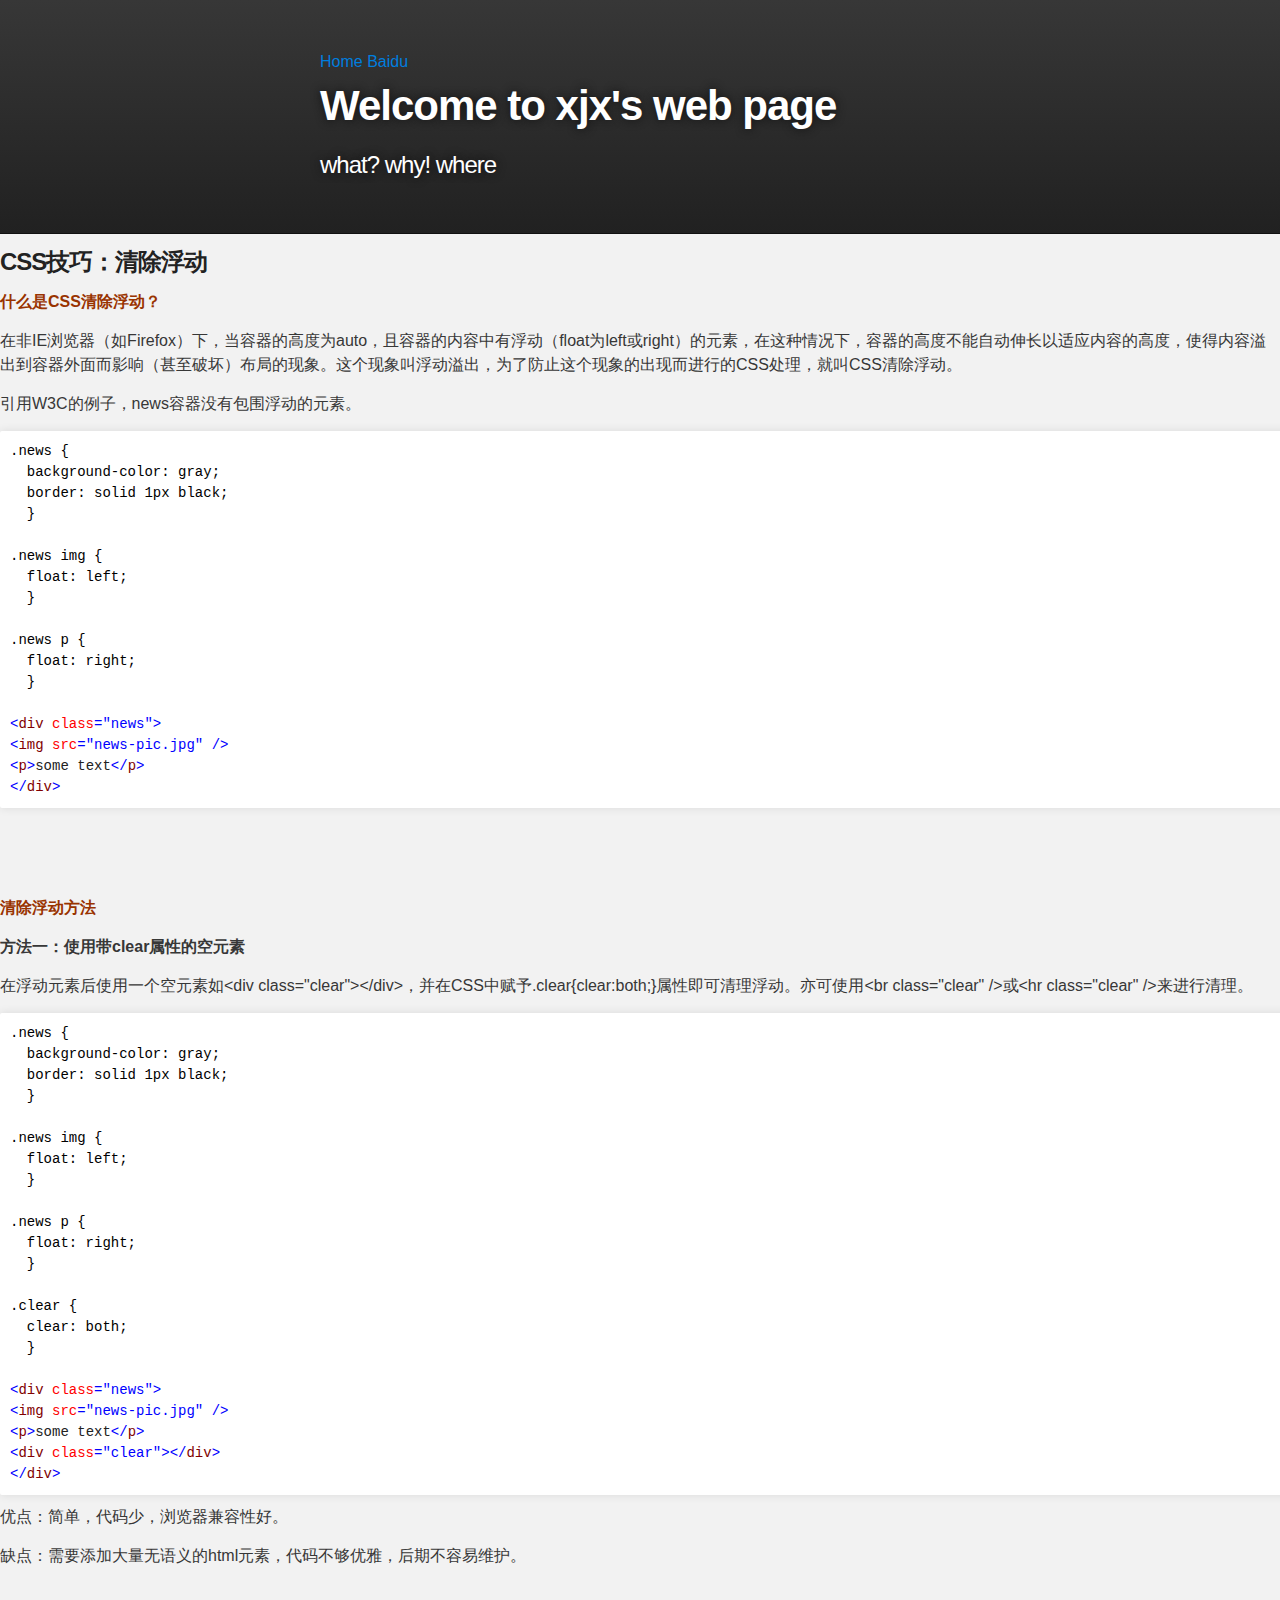
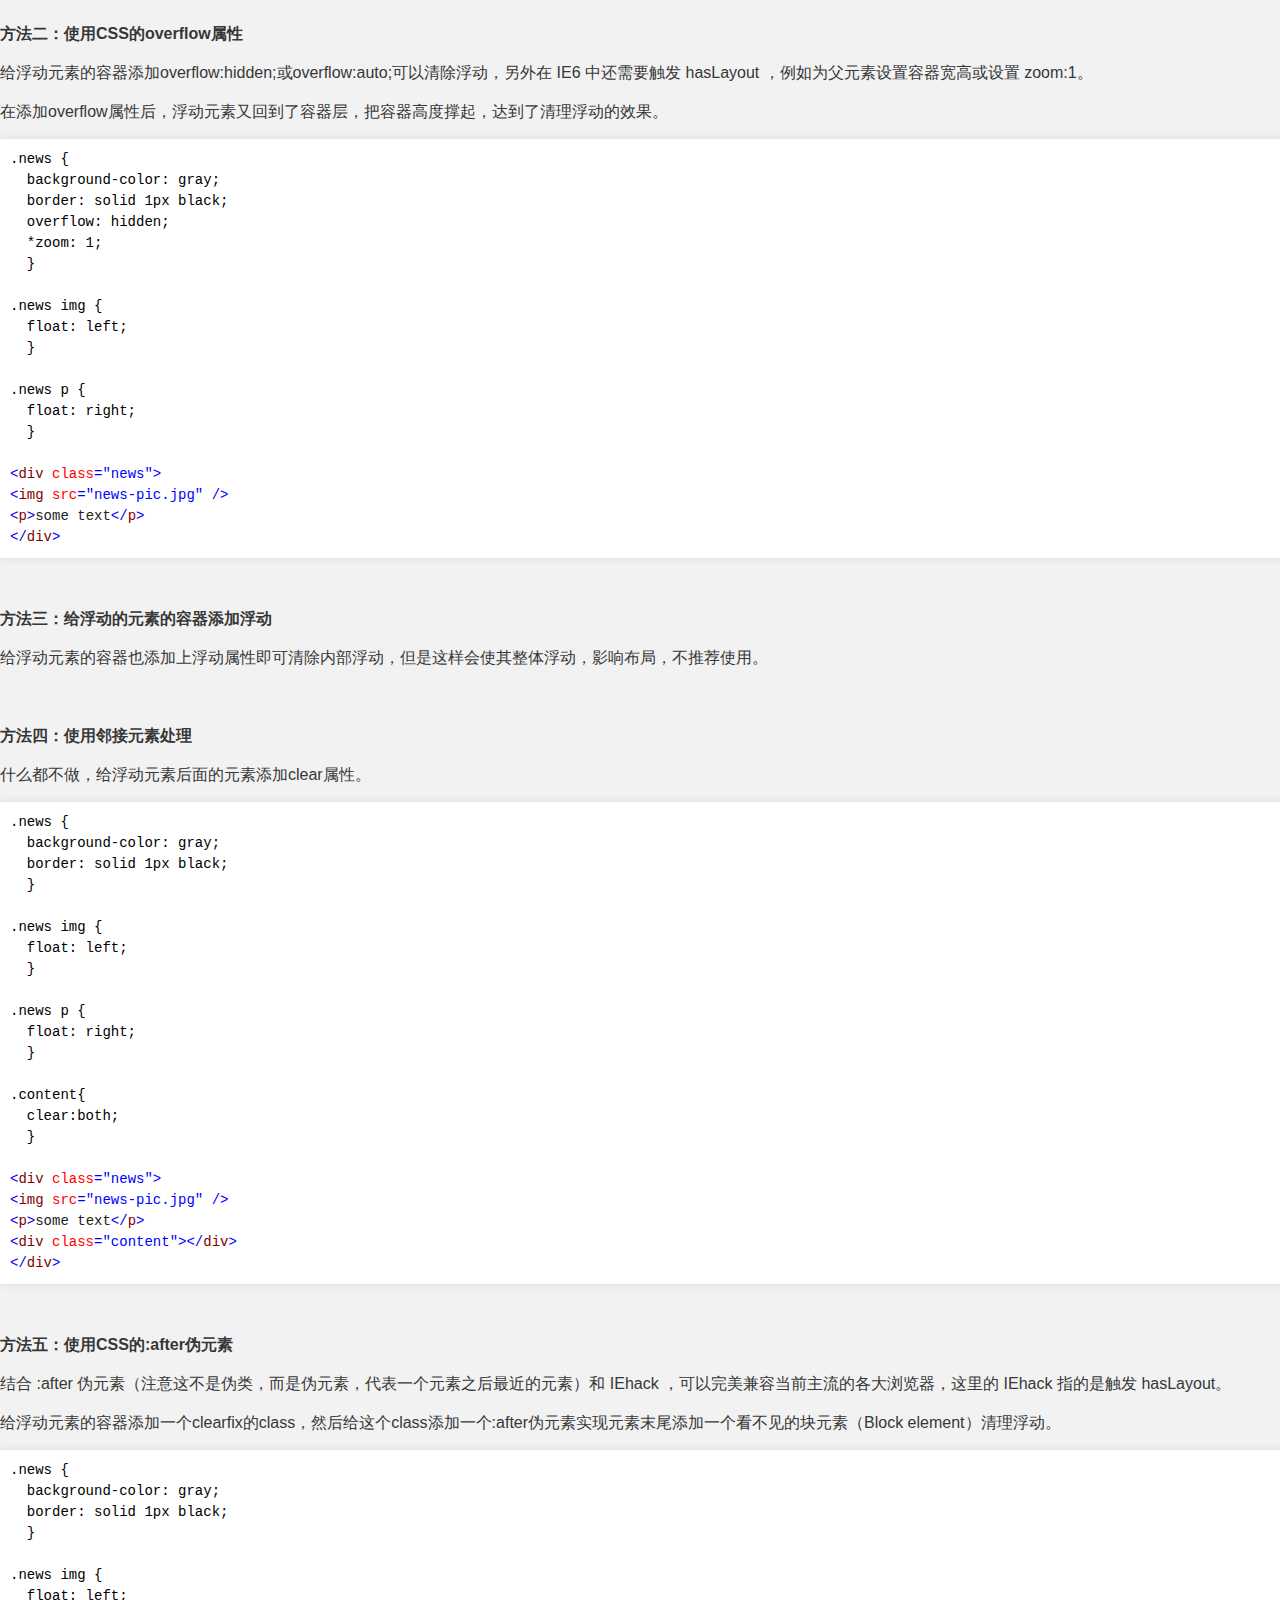
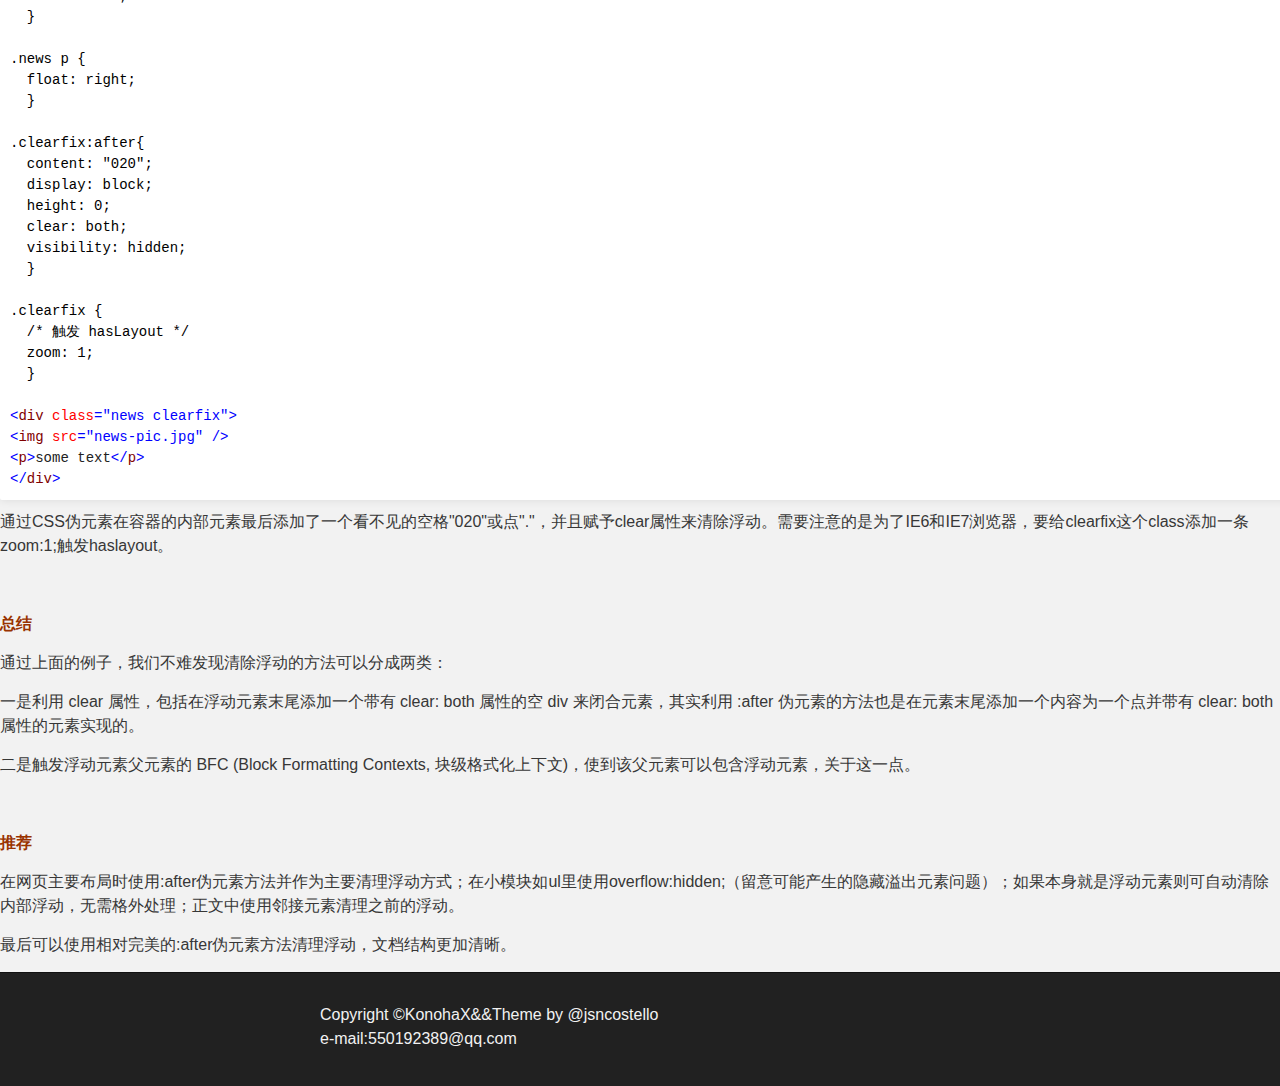
==== first-blog.html @ 6d2e7aee "Add files via upload" ====
<!DOCTYPE html>
<html>

<head>
    <meta charset='utf-8'>
    <meta http-equiv="X-UA-Compatible" content="chrome=1">
    <meta name="description" content="konohax.GitHub.com : what why where">

    <link rel="stylesheet" type="text/css" media="screen" href="stylesheets/stylesheet.css">

    <title>konohax.GitHub.com</title>
</head>

<body>

<!-- HEADER -->
<div id="header_wrap" class="outer">
    <header class="inner">
        <a id="home" href="https://github.com/Konohaxjx/1">Home</a>
        <a id="baidu" href="http://www.baidu.com">Baidu</a>

        <h1 id="project_title">Welcome to xjx's web page</h1>
        <h2 id="project_tagline">what? why! where</h2>

    </header>
</div>

<!-- MAIN CONTENT -->
<div id="main_content_wrap" class="outer">
    <div id="center-content" class="con">
        <div id="inner">
            <h3>CSS技巧：清除浮动</h3>
            <p>
                <span style="color: #993300;"><strong>什么是CSS清除浮动？</strong></span></p>
                <p><span>在非IE浏览器（如Firefox）下，当容器的高度为auto，且容器的内容中有浮动（float为left或right）的元素，在这种情况下，容器的高度不能自动伸长以适应内容的高度，使得内容溢出到容器外面而影响（甚至破坏）布局的现象。这个现象叫浮动溢出，为了防止这个现象的出现而进行的CSS处理，就叫CSS清除浮动。</span></p>
                <p><span>引用W3C的例子，news容器没有包围浮动的元素。</span></p>
<pre><span style="color: #000000;">.news {
  background-color: gray;
  border: solid 1px black;
  }

.news img {
  float: left;
  }

.news p {
  float: right;
  }

</span><span style="color: #0000ff;">&lt;</span><span style="color: #800000;">div </span><span style="color: #ff0000;">class</span><span style="color: #0000ff;">="news"</span><span style="color: #0000ff;">&gt;</span>
<span style="color: #0000ff;">&lt;</span><span style="color: #800000;">img </span><span style="color: #ff0000;">src</span><span style="color: #0000ff;">="news-pic.jpg"</span> <span style="color: #0000ff;">/&gt;</span>
<span style="color: #0000ff;">&lt;</span><span style="color: #800000;">p</span><span style="color: #0000ff;">&gt;</span>some text<span style="color: #0000ff;">&lt;/</span><span style="color: #800000;">p</span><span style="color: #0000ff;">&gt;</span>
<span style="color: #0000ff;">&lt;/</span><span style="color: #800000;">div</span><span style="color: #0000ff;">&gt;</span></pre>
                <p><img src="http://images.cnitblog.com/blog/349636/201310/23224343-9668661a8f63445699e0a8c24a64662b.jpg" alt=""></p>
                <p>&nbsp;</p>
                <p><span style="color: #993300;"><strong>清除浮动方法</strong></span></p>
                <p><strong>方法一：使用带clear属性的空元素</strong></p>
                <p>在浮动元素后使用一个空元素如&lt;div class="clear"&gt;&lt;/div&gt;，并在CSS中赋予.clear{clear:both;}属性即可清理浮动。亦可使用&lt;br class="clear" /&gt;或&lt;hr class="clear" /&gt;来进行清理。</p>
<pre><span style="color: #000000;">.news {
  background-color: gray;
  border: solid 1px black;
  }

.news img {
  float: left;
  }

.news p {
  float: right;
  }

.clear {
  clear: both;
  }

</span><span style="color: #0000ff;">&lt;</span><span style="color: #800000;">div </span><span style="color: #ff0000;">class</span><span style="color: #0000ff;">="news"</span><span style="color: #0000ff;">&gt;</span>
<span style="color: #0000ff;">&lt;</span><span style="color: #800000;">img </span><span style="color: #ff0000;">src</span><span style="color: #0000ff;">="news-pic.jpg"</span> <span style="color: #0000ff;">/&gt;</span>
<span style="color: #0000ff;">&lt;</span><span style="color: #800000;">p</span><span style="color: #0000ff;">&gt;</span>some text<span style="color: #0000ff;">&lt;/</span><span style="color: #800000;">p</span><span style="color: #0000ff;">&gt;</span>
<span style="color: #0000ff;">&lt;</span><span style="color: #800000;">div </span><span style="color: #ff0000;">class</span><span style="color: #0000ff;">="clear"</span><span style="color: #0000ff;">&gt;&lt;/</span><span style="color: #800000;">div</span><span style="color: #0000ff;">&gt;</span>
<span style="color: #0000ff;">&lt;/</span><span style="color: #800000;">div</span><span style="color: #0000ff;">&gt;</span></pre>
                <p>优点：简单，代码少，浏览器兼容性好。</p>
                <p>缺点：<span>需要添加大量无语义的html元素，代码不够优雅，后期不容易维护。</span></p>
                <p>&nbsp;</p>
                <p><strong>方法二：使用CSS的overflow属性</strong></p>
                <p><span>给浮动元素的容器添加overflow:hidden;或overflow:auto;可以清除浮动，<span>另外在 IE6 中还需要触发 hasLayout ，例如为父元素设置容器宽高或设置 zoom:1。</span></span></p>
                <p>在添加overflow属性后，浮动元素又回到了容器层，把容器高度撑起，达到了清理浮动的效果。</p>
<pre><span style="color: #000000;">.news {
  background-color: gray;
  border: solid 1px black;
  overflow: hidden;<br><span>  *zoom: 1;</span>
  }

.news img {
  float: left;
  }

.news p {
  float: right;
  }

</span><span style="color: #0000ff;">&lt;</span><span style="color: #800000;">div </span><span style="color: #ff0000;">class</span><span style="color: #0000ff;">="news"</span><span style="color: #0000ff;">&gt;</span>
<span style="color: #0000ff;">&lt;</span><span style="color: #800000;">img </span><span style="color: #ff0000;">src</span><span style="color: #0000ff;">="news-pic.jpg"</span> <span style="color: #0000ff;">/&gt;</span>
<span style="color: #0000ff;">&lt;</span><span style="color: #800000;">p</span><span style="color: #0000ff;">&gt;</span>some text<span style="color: #0000ff;">&lt;/</span><span style="color: #800000;">p</span><span style="color: #0000ff;">&gt;</span>
<span style="color: #0000ff;">&lt;/</span><span style="color: #800000;">div</span><span style="color: #0000ff;">&gt;</span></pre>
                <p>&nbsp;</p>
                <p><strong>方法三：给浮动的元素的容器添加浮动</strong></p>
                <p><span>给浮动元素的容器也添加上浮动属性即可清除内部浮动，但是这样会使其整体浮动，影响布局，不推荐使用。</span></p>
                <p>&nbsp;</p>
                <p><strong>方法四：使用邻接元素处理</strong></p>
                <p><span><span>什么都不做，给浮动元素后面的元素添加clear属性。</span></span></p>
<pre><span style="color: #000000;">.news {
  background-color: gray;
  border: solid 1px black;
  }

.news img {
  float: left;
  }

.news p {
  float: right;
  }

.content{
  clear:both;
  }

</span><span style="color: #0000ff;">&lt;</span><span style="color: #800000;">div </span><span style="color: #ff0000;">class</span><span style="color: #0000ff;">="news"</span><span style="color: #0000ff;">&gt;</span>
<span style="color: #0000ff;">&lt;</span><span style="color: #800000;">img </span><span style="color: #ff0000;">src</span><span style="color: #0000ff;">="news-pic.jpg"</span> <span style="color: #0000ff;">/&gt;</span>
<span style="color: #0000ff;">&lt;</span><span style="color: #800000;">p</span><span style="color: #0000ff;">&gt;</span>some text<span style="color: #0000ff;">&lt;/</span><span style="color: #800000;">p</span><span style="color: #0000ff;">&gt;</span>
<span style="color: #0000ff;">&lt;</span><span style="color: #800000;">div </span><span style="color: #ff0000;">class</span><span style="color: #0000ff;">="content"</span><span style="color: #0000ff;">&gt;&lt;/</span><span style="color: #800000;">div</span><span style="color: #0000ff;">&gt;</span>
<span style="color: #0000ff;">&lt;/</span><span style="color: #800000;">div</span><span style="color: #0000ff;">&gt;</span></pre>

                <p>&nbsp;</p>
                <p><strong>方法五：使用CSS的:after伪元素</strong></p>
                <p>结合 :after 伪元素（注意这不是伪类，而是伪元素，代表一个元素之后最近的元素）和 IEhack ，可以完美兼容当前主流的各大浏览器，这里的 IEhack 指的是触发 hasLayout。</p>
                <p>给浮动元素的容器添加一个clearfix的class，然后给这个class添加一个:after伪元素实现元素末尾添加一个看不见的块元素（Block element）清理浮动。</p>

<pre><span style="color: #000000;">.news {
  background-color: gray;
  border: solid 1px black;
  }

.news img {
  float: left;
  }

.news p {
  float: right;
  }

.clearfix:after{
  content: "020";
  display: block;
  height: 0;
  clear: both;
  visibility: hidden;
  }

.clearfix {
  /* 触发 hasLayout */
  zoom: 1;
  }

</span><span style="color: #0000ff;">&lt;</span><span style="color: #800000;">div </span><span style="color: #ff0000;">class</span><span style="color: #0000ff;">="news clearfix"</span><span style="color: #0000ff;">&gt;</span>
<span style="color: #0000ff;">&lt;</span><span style="color: #800000;">img </span><span style="color: #ff0000;">src</span><span style="color: #0000ff;">="news-pic.jpg"</span> <span style="color: #0000ff;">/&gt;</span>
<span style="color: #0000ff;">&lt;</span><span style="color: #800000;">p</span><span style="color: #0000ff;">&gt;</span>some text<span style="color: #0000ff;">&lt;/</span><span style="color: #800000;">p</span><span style="color: #0000ff;">&gt;</span>
<span style="color: #0000ff;">&lt;/</span><span style="color: #800000;">div</span><span style="color: #0000ff;">&gt;</span></pre>
                <p>通过CSS伪元素在容器的内部元素最后添加了一个看不见的空格"020"或点"."，并且赋予clear属性来清除浮动。需要注意的是为了IE6和IE7浏览器，要给clearfix这个class添加一条zoom:1;触发haslayout。</p>
                <p>&nbsp;</p>
                <p><span style="color: #993300;"><strong>总结</strong></span></p>
                <p>通过上面的例子，我们不难发现清除浮动的方法可以分成两类：</p>
                <p>一是利用 clear 属性，包括在浮动元素末尾添加一个带有 clear: both 属性的空 div 来闭合元素，其实利用 :after 伪元素的方法也是在元素末尾添加一个内容为一个点并带有 clear: both 属性的元素实现的。</p>
                <p>二是触发浮动元素父元素的 BFC (Block Formatting Contexts, 块级格式化上下文)，使到该父元素可以包含浮动元素，关于这一点。</p>
                <p>&nbsp;</p>
                <p><span style="color: #993300;"><strong>推荐</strong></span></p>
                <p><span>在网页主要布局时使用:after伪元素方法并作为主要清理浮动方式；在小模块如ul里使用overflow:hidden;（留意可能产生的隐藏溢出元素问题）；如果本身就是浮动元素则可自动清除内部浮动，无需格外处理；正文中使用邻接元素清理之前的浮动。</span></p>
                <p>最后可以使用相对完美的:after伪元素方法清理浮动，文档结构更加清晰。</p>

        </div>
    </div>
    </div>

</div>
<!-- FOOTER  -->
<div id="footer_wrap" class="outer">
    <footer class="inner">

        <p class="copyright">Copyright ©KonohaX&&Theme by @jsncostello<br/>
            e-mail:550192389@qq.com</p>
    </footer>
</div>



</body>
</html>
---- stylesheets/stylesheet.css ----
/*******************************************************************************
Slate Theme for GitHub Pages
by Jason Costello, @jsncostello
*******************************************************************************/

@import url(github-light.css);

/*******************************************************************************
MeyerWeb Reset
*******************************************************************************/

html, body, div, span, applet, object, iframe,
h1, h2, h3, h4, h5, h6, p, blockquote, pre,
a, abbr, acronym, address, big, cite, code,
del, dfn, em, img, ins, kbd, q, s, samp,
small, strike, strong, sub, sup, tt, var,
b, u, i, center,
dl, dt, dd, ol, ul, li,
fieldset, form, label, legend,
table, caption, tbody, tfoot, thead, tr, th, td,
article, aside, canvas, details, embed,
figure, figcaption, footer, header, hgroup,
menu, nav, output, ruby, section, summary,
time, mark, audio, video {
  margin: 0;
  padding: 0;
  border: 0;
  font: inherit;
  vertical-align: baseline;
}

/* HTML5 display-role reset for older browsers */
article, aside, details, figcaption, figure,
footer, header, hgroup, menu, nav, section {
  display: block;
}

ol, ul {
  list-style: none;
}

table {
  border-collapse: collapse;
  border-spacing: 0;
}

/*******************************************************************************
Theme Styles
*******************************************************************************/

body {
  box-sizing: border-box;
  color:#373737;
  background: #212121;
  font-size: 16px;
  font-family: 'Myriad Pro', Calibri, Helvetica, Arial, sans-serif;
  line-height: 1.5;
  -webkit-font-smoothing: antialiased;
}

h1, h2, h3, h4, h5, h6 {
  margin: 10px 0;
  font-weight: 700;
  color:#222222;
  font-family: 'Lucida Grande', 'Calibri', Helvetica, Arial, sans-serif;
  letter-spacing: -1px;
}

h1 {
  font-size: 36px;
  font-weight: 700;
}

h2 {
  padding-bottom: 10px;
  font-size: 32px;
  background: url('../images/bg_hr.png') repeat-x bottom;
}

h3 {
  font-size: 24px;
}

h4 {
  font-size: 21px;
}

h5 {
  font-size: 18px;
}

h6 {
  font-size: 16px;
}

p {
  margin: 10px 0 15px 0;
}

footer p {
  color: #f2f2f2;
}

a {
  text-decoration: none;
  color: #007edf;
  text-shadow: none;

  transition: color 0.5s ease;
  transition: text-shadow 0.5s ease;
  -webkit-transition: color 0.5s ease;
  -webkit-transition: text-shadow 0.5s ease;
  -moz-transition: color 0.5s ease;
  -moz-transition: text-shadow 0.5s ease;
  -o-transition: color 0.5s ease;
  -o-transition: text-shadow 0.5s ease;
  -ms-transition: color 0.5s ease;
  -ms-transition: text-shadow 0.5s ease;
}

a:hover, a:focus {text-decoration: underline;}

footer a {
  color: #F2F2F2;
  text-decoration: underline;
}

em {
  font-style: italic;
}

strong {
  font-weight: bold;
}

img {
  position: relative;
  margin: 0 auto;
  max-width: 739px;
  padding: 5px;
  margin: 10px 0 10px 0;
  border: 1px solid #ebebeb;

  box-shadow: 0 0 5px #ebebeb;
  -webkit-box-shadow: 0 0 5px #ebebeb;
  -moz-box-shadow: 0 0 5px #ebebeb;
  -o-box-shadow: 0 0 5px #ebebeb;
  -ms-box-shadow: 0 0 5px #ebebeb;
}

p img {
  display: inline;
  margin: 0;
  padding: 0;
  vertical-align: middle;
  text-align: center;
  border: none;
}

pre, code {
  width: 100%;
  color: #222;
  background-color: #fff;

  font-family: Monaco, "Bitstream Vera Sans Mono", "Lucida Console", Terminal, monospace;
  font-size: 14px;

  border-radius: 2px;
  -moz-border-radius: 2px;
  -webkit-border-radius: 2px;
}

pre {
  width: 100%;
  padding: 10px;
  box-shadow: 0 0 10px rgba(0,0,0,.1);
  overflow: auto;
}

code {
  padding: 3px;
  margin: 0 3px;
  box-shadow: 0 0 10px rgba(0,0,0,.1);
}

pre code {
  display: block;
  box-shadow: none;
}

blockquote {
  color: #666;
  margin-bottom: 20px;
  padding: 0 0 0 20px;
  border-left: 3px solid #bbb;
}


ul, ol, dl {
  margin-bottom: 15px
}

ul {
  list-style-position: inside;
  list-style: disc;
  padding-left: 20px;
}

ol {
  list-style-position: inside;
  list-style: decimal;
  padding-left: 20px;
}

dl dt {
  font-weight: bold;
}

dl dd {
  padding-left: 20px;
  font-style: italic;
}

dl p {
  padding-left: 20px;
  font-style: italic;
}

hr {
  height: 1px;
  margin-bottom: 5px;
  border: none;
  background: url('../images/bg_hr.png') repeat-x center;
}

table {
  border: 1px solid #373737;
  margin-bottom: 20px;
  text-align: left;
 }

th {
  font-family: 'Lucida Grande', 'Helvetica Neue', Helvetica, Arial, sans-serif;
  padding: 10px;
  background: #373737;
  color: #fff;
 }

td {
  padding: 10px;
  border: 1px solid #373737;
 }

form {
  background: #f2f2f2;
  padding: 20px;
}

/*******************************************************************************
Full-Width Styles
*******************************************************************************/

.outer {
  width: 100%;
}

.inner {
  position: relative;
  max-width: 640px;
  padding: 20px 10px;
  margin: 0 auto;
}

#forkme_banner {
  display: block;
  position: absolute;
  top:0;
  right: 10px;
  z-index: 10;
  padding: 10px 50px 10px 10px;
  color: #fff;
  background: url('../images/blacktocat.png') #0090ff no-repeat 95% 50%;
  font-weight: 700;
  box-shadow: 0 0 10px rgba(0,0,0,.5);
  border-bottom-left-radius: 2px;
  border-bottom-right-radius: 2px;
}

#header_wrap {
  background: #212121;
  background: -moz-linear-gradient(top, #373737, #212121);
  background: -webkit-linear-gradient(top, #373737, #212121);
  background: -ms-linear-gradient(top, #373737, #212121);
  background: -o-linear-gradient(top, #373737, #212121);
  background: linear-gradient(top, #373737, #212121);
}

#header_wrap .inner {
  padding: 50px 10px 30px 10px;
}

#project_title {
  margin: 0;
  color: #fff;
  font-size: 42px;
  font-weight: 700;
  text-shadow: #111 0px 0px 10px;
}

#project_tagline {
  color: #fff;
  font-size: 24px;
  font-weight: 300;
  background: none;
  text-shadow: #111 0px 0px 10px;
}

#downloads {
  position: absolute;
  width: 210px;
  z-index: 10;
  bottom: -40px;
  right: 0;
  height: 70px;
  background: url('../images/icon_download.png') no-repeat 0% 90%;
}

.zip_download_link {
  display: block;
  float: right;
  width: 90px;
  height:70px;
  text-indent: -5000px;
  overflow: hidden;
  background: url(../images/sprite_download.png) no-repeat bottom left;
}

.tar_download_link {
  display: block;
  float: right;
  width: 90px;
  height:70px;
  text-indent: -5000px;
  overflow: hidden;
  background: url(../images/sprite_download.png) no-repeat bottom right;
  margin-left: 10px;
}

.zip_download_link:hover {
  background: url(../images/sprite_download.png) no-repeat top left;
}

.tar_download_link:hover {
  background: url(../images/sprite_download.png) no-repeat top right;
}

#main_content_wrap {
  background: #f2f2f2;
  border-top: 1px solid #111;
  border-bottom: 1px solid #111;
}

#main_content {
  padding-top: 40px;
}

#footer_wrap {
  background: #212121;
}



/*******************************************************************************
Small Device Styles
*******************************************************************************/

@media screen and (max-width: 480px) {
  body {
    font-size:14px;
  }

  #downloads {
    display: none;
  }

  .inner {
    min-width: 320px;
    max-width: 480px;
  }

  #project_title {
  font-size: 32px;
  }

  h1 {
    font-size: 28px;
  }

  h2 {
    font-size: 24px;
  }

  h3 {
    font-size: 21px;
  }

  h4 {
    font-size: 18px;
  }

  h5 {
    font-size: 14px;
  }

  h6 {
    font-size: 12px;
  }

  code, pre {
    min-width: 320px;
    max-width: 480px;
    font-size: 11px;
  }

}
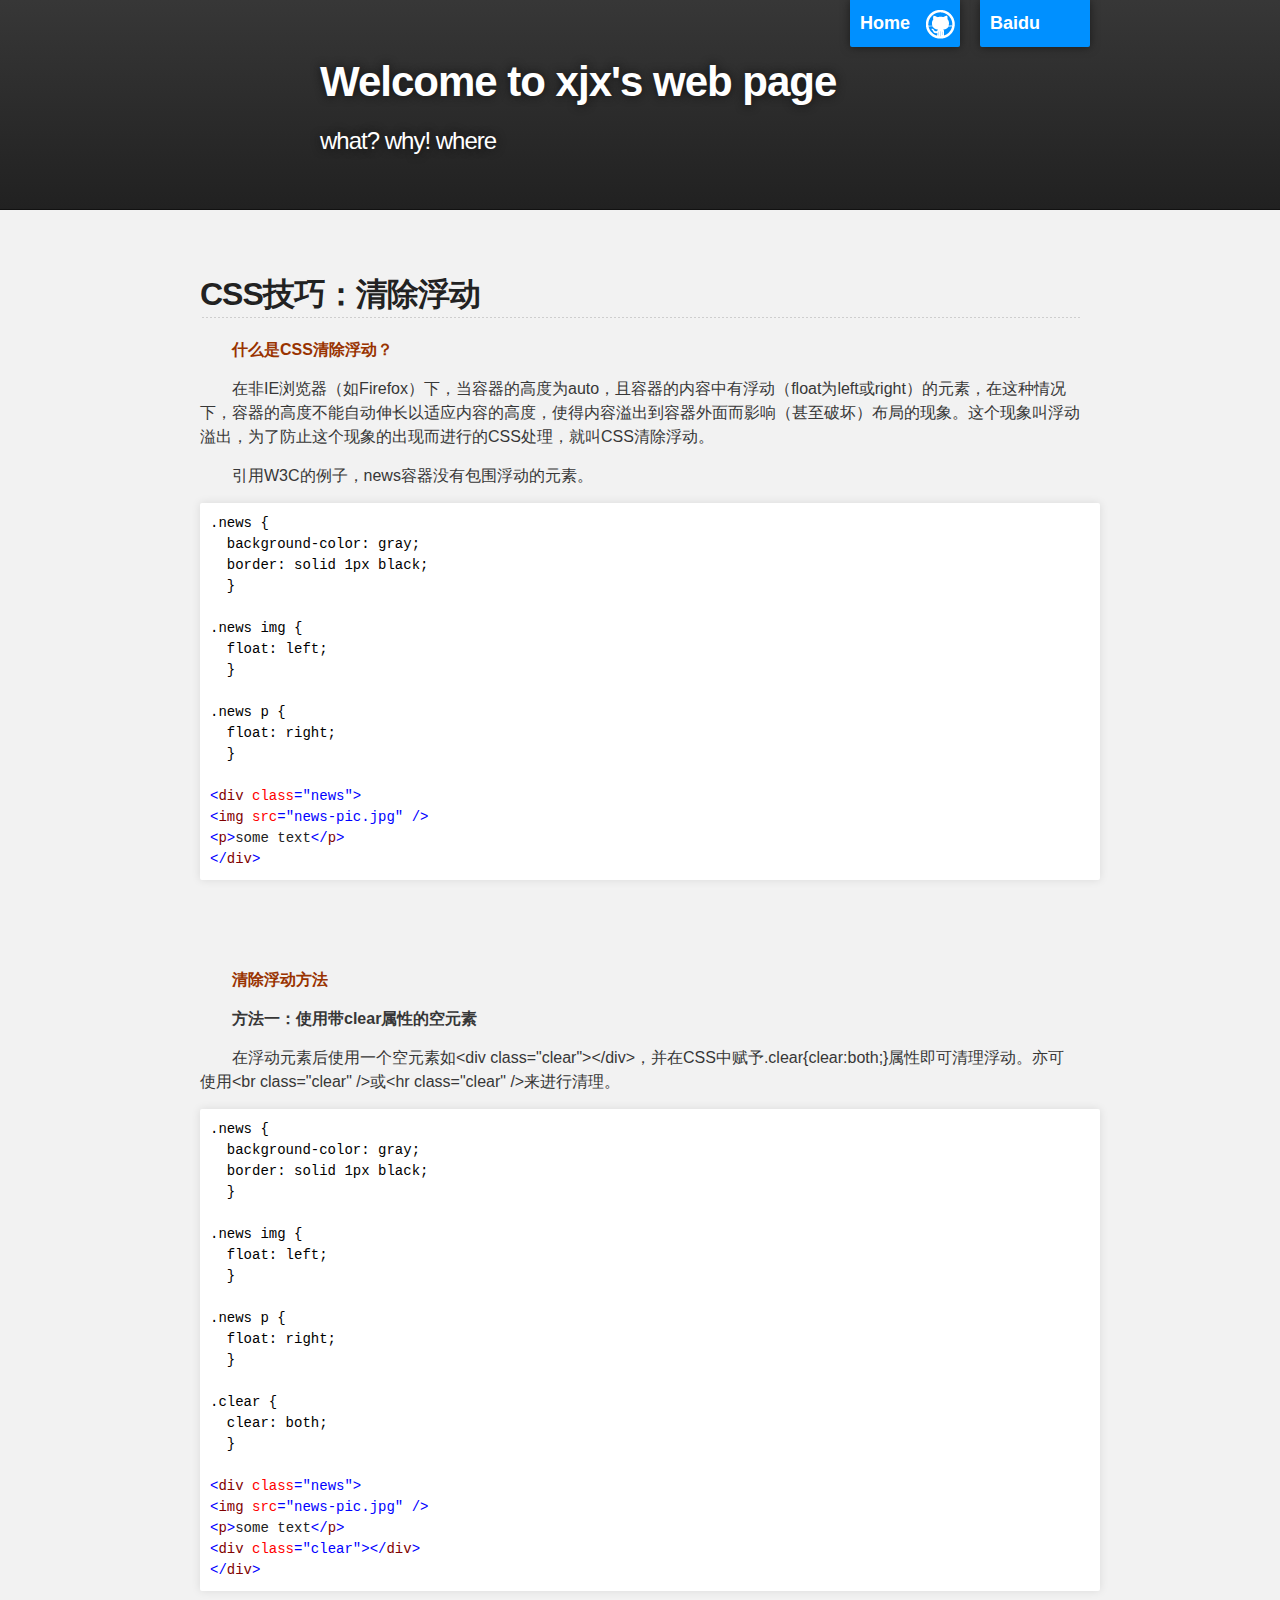
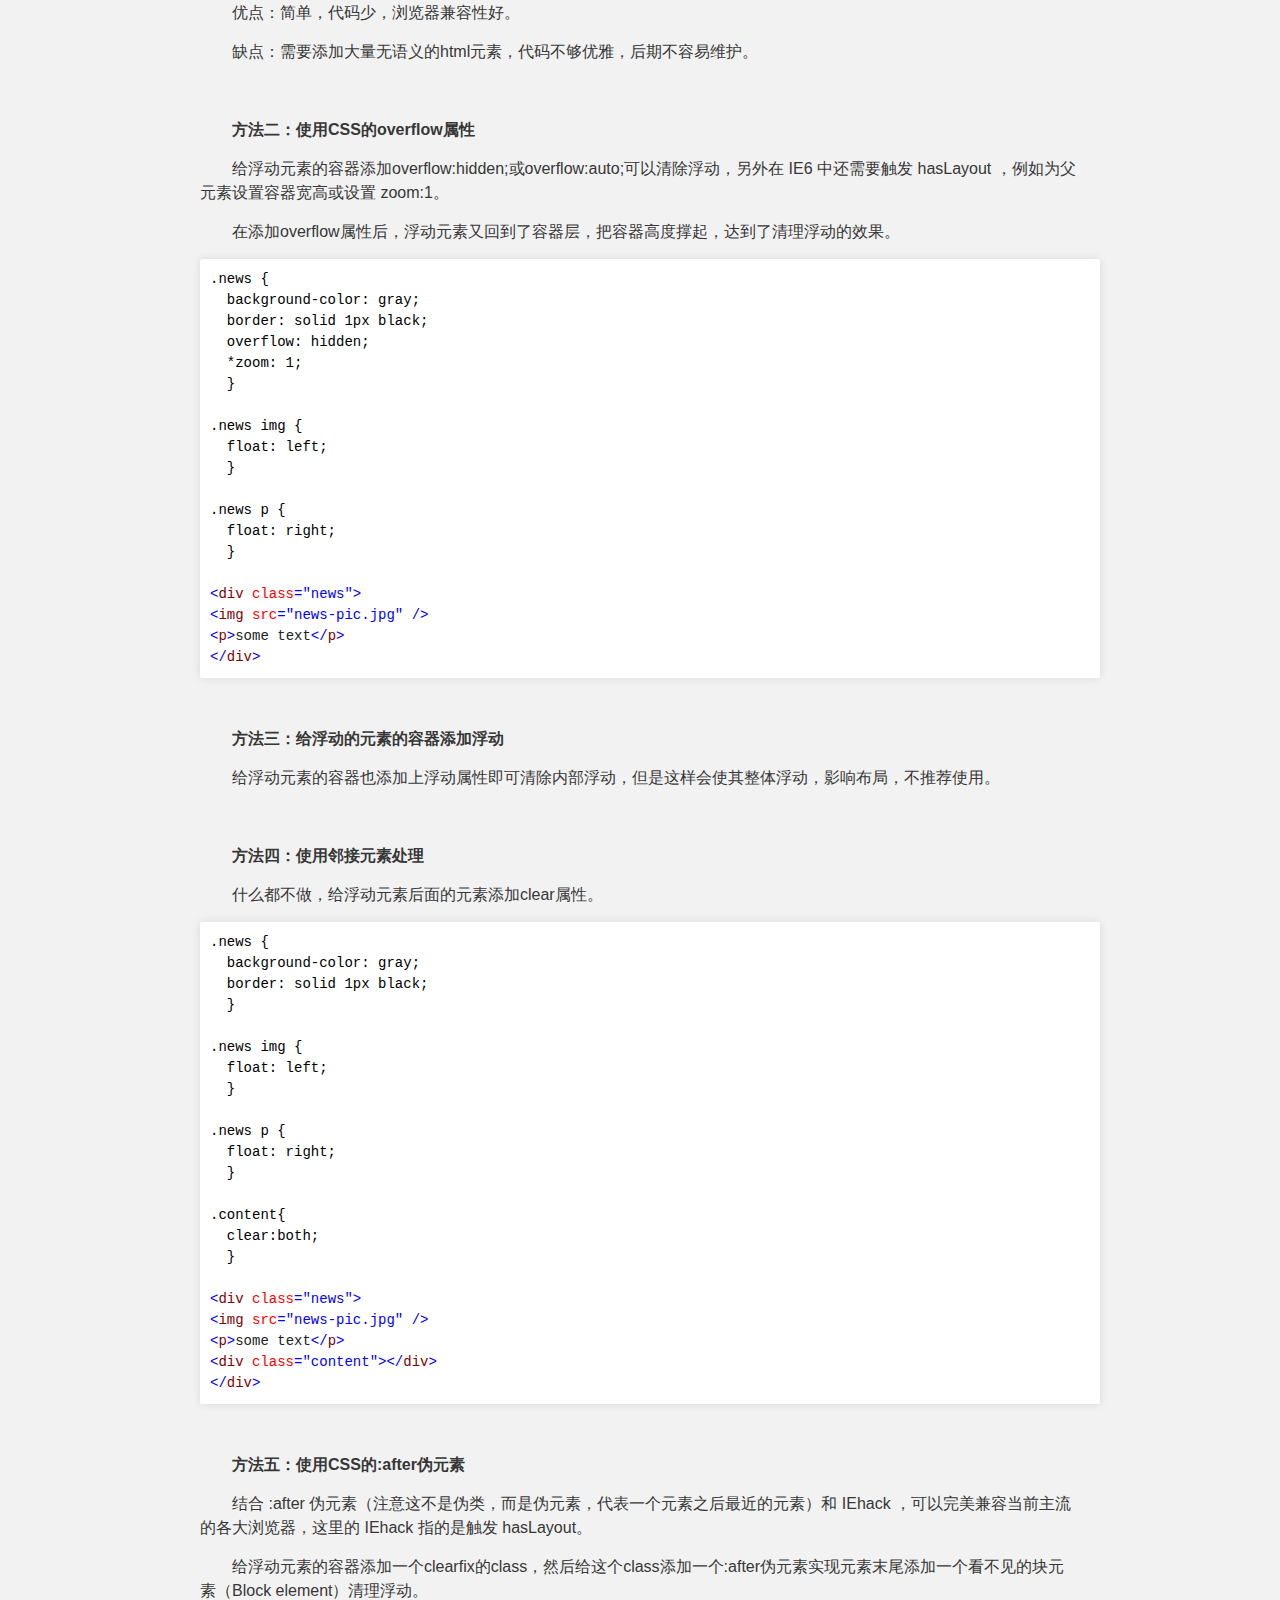
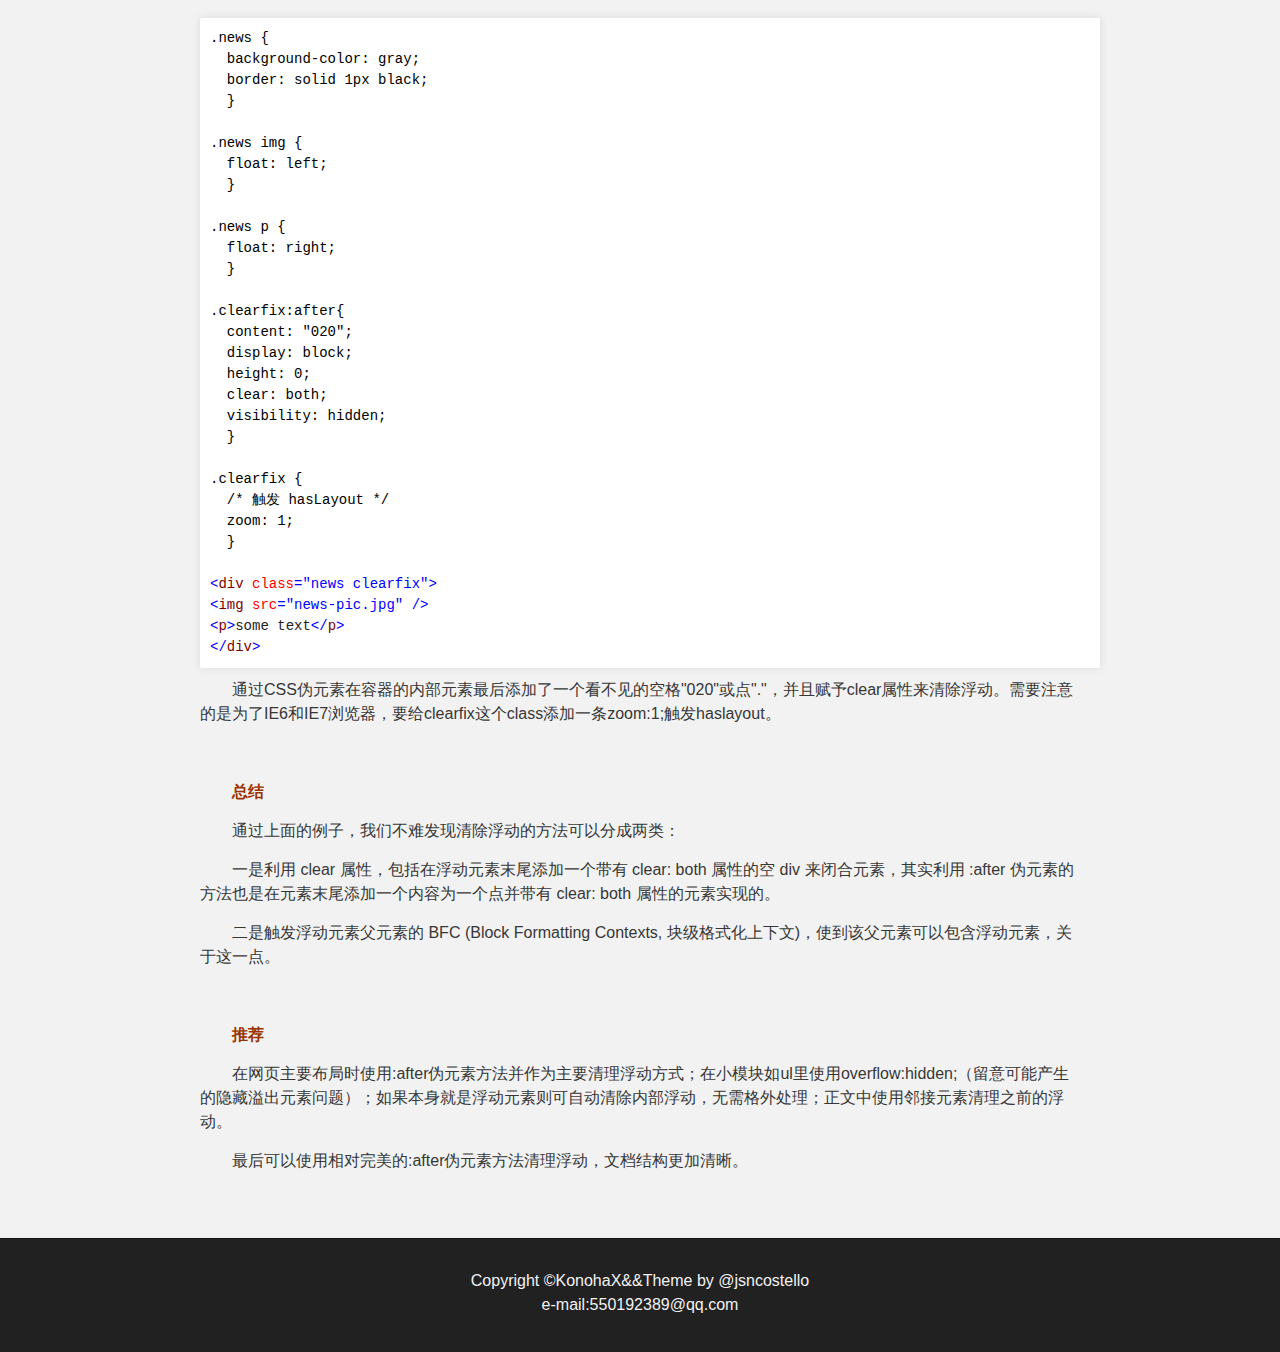
==== commit 4cd44ad1: "Update first-blog.html" ====
--- a/first-blog.html
+++ b/first-blog.html
@@ -29,7 +29,7 @@
 <div id="main_content_wrap" class="outer">
     <div id="center-content" class="con">
         <div id="inner">
-            <h3>CSS技巧：清除浮动</h3>
+            <h2>CSS技巧：清除浮动</h2>
             <p>
                 <span style="color: #993300;"><strong>什么是CSS清除浮动？</strong></span></p>
                 <p><span>在非IE浏览器（如Firefox）下，当容器的高度为auto，且容器的内容中有浮动（float为left或right）的元素，在这种情况下，容器的高度不能自动伸长以适应内容的高度，使得内容溢出到容器外面而影响（甚至破坏）布局的现象。这个现象叫浮动溢出，为了防止这个现象的出现而进行的CSS处理，就叫CSS清除浮动。</span></p>
--- a/stylesheets/stylesheet.css
+++ b/stylesheets/stylesheet.css
@@ -1,6 +1,6 @@
 /*******************************************************************************
 Slate Theme for GitHub Pages
-by Jason Costello, @jsncostello
+  by Jason Costello, @jsncostello
 *******************************************************************************/
 
 @import url(github-light.css);
@@ -19,7 +19,7 @@
 fieldset, form, label, legend,
 table, caption, tbody, tfoot, thead, tr, th, td,
 article, aside, canvas, details, embed,
-figure, figcaption, footer, header, hgroup,
+figure, figcaption, footer, header,
 menu, nav, output, ruby, section, summary,
 time, mark, audio, video {
   margin: 0;
@@ -31,7 +31,7 @@
 
 /* HTML5 display-role reset for older browsers */
 article, aside, details, figcaption, figure,
-footer, header, hgroup, menu, nav, section {
+footer, header, menu, nav, section {
   display: block;
 }
 
@@ -271,10 +271,11 @@
   margin: 0 auto;
 }
 
-#forkme_banner {
+#home {
   display: block;
   position: absolute;
   top:0;
+  font-size: 18px;
   right: 10px;
   z-index: 10;
   padding: 10px 50px 10px 10px;
@@ -285,6 +286,21 @@
   border-bottom-left-radius: 2px;
   border-bottom-right-radius: 2px;
 }
+#baidu{
+  display: block;
+  position: absolute;
+  top:0;
+  font-size: 18px;
+  right: -120px;
+  z-index: 10;
+  padding: 10px 50px 10px 10px;
+  color: #fff;
+  background: url('../images/baidu-icon30.png') #0090ff no-repeat 95% 50%;
+  font-weight: 700;
+  box-shadow: 0 0 10px rgba(0,0,0,.5);
+  border-bottom-left-radius: 2px;
+  border-bottom-right-radius: 2px;
+}
 
 #header_wrap {
   background: #212121;
@@ -315,59 +331,113 @@
   text-shadow: #111 0px 0px 10px;
 }
 
-#downloads {
-  position: absolute;
-  width: 210px;
-  z-index: 10;
-  bottom: -40px;
-  right: 0;
-  height: 70px;
-  background: url('../images/icon_download.png') no-repeat 0% 90%;
-}
-
-.zip_download_link {
-  display: block;
-  float: right;
-  width: 90px;
-  height:70px;
-  text-indent: -5000px;
-  overflow: hidden;
-  background: url(../images/sprite_download.png) no-repeat bottom left;
-}
-
-.tar_download_link {
-  display: block;
-  float: right;
-  width: 90px;
-  height:70px;
-  text-indent: -5000px;
-  overflow: hidden;
-  background: url(../images/sprite_download.png) no-repeat bottom right;
-  margin-left: 10px;
-}
-
-.zip_download_link:hover {
-  background: url(../images/sprite_download.png) no-repeat top left;
-}
-
-.tar_download_link:hover {
-  background: url(../images/sprite_download.png) no-repeat top right;
-}
-
 #main_content_wrap {
   background: #f2f2f2;
   border-top: 1px solid #111;
   border-bottom: 1px solid #111;
-}
-
-#main_content {
-  padding-top: 40px;
-}
-
+  overflow:hidden;
+}
+.con{
+  width: 100%;
+}
+#center-content {
+  float: left;
+  margin-bottom: -9999px;
+  padding-bottom: 9999px;
+}
+#inner{
+  margin-left: 150px;
+  margin-right: 150px;
+  padding: 50px ;
+}
+#inner p{
+  text-indent:2em;
+}
+#left-content{
+  width: 150px;
+  position: relative;
+  float: left;
+  margin-left: -100%;
+  margin-bottom: -9999px;
+  padding-bottom: 9999px;
+}
+#left-content h3,h4{
+  text-indent: 1em;
+}
+#left-content p{
+  margin-left: 2em;
+  font-size: 10px;
+  font-weight: bold;
+}
+#left-content>a{
+  text-decoration: none;
+  color: #9c9c9c;
+  font-size: 10px;
+  border: 1px solid #9c9c9c;
+  border-radius: 12px;
+  padding: 5px;
+  margin-left: 20px;
+}
+#left-content>a:hover{
+  color:#000;
+  border-color: #000;
+}
+#myPic{
+  width: 100px;
+  height: 100px;
+  margin-left: 20px;
+}
+#left-content ul{
+  list-style-type: none;
+  margin-top: 15px;
+}
+#left-content ul li{
+  float: left;
+  margin: 8px;
+}
+#left-content ul li a{
+  display: inline-block;
+  width: 40px;
+  height: 40px;
+  line-height: 40px;
+  overflow: hidden;
+  border: 1px solid #fff;
+  border-radius: 30px;
+  text-align: center;
+  color: #FFFFFF;
+  background-color: #9c9c9c;
+  text-decoration: none;
+}
+#left-content ul li a:hover{
+  background-color: #fff;
+  color: #000;
+  border-color: #9c9c9c;
+}
+#right-content{
+  float: left;
+  width: 150px;
+  margin-left: -150px;
+  margin-bottom: -9999px;
+  padding-bottom: 9999px;;
+}
+#right-content-p1{
+  text-indent: 2em;
+  font-size: 16px;
+  font-family: 楷体;
+}
+#right-content img{
+  width: 150px;
+  height: 90px;
+}
 #footer_wrap {
   background: #212121;
 }
-
+.inner p{
+  text-align: center;
+}
+.inner a{
+  margin: 0 auto;
+}
 
 
 /*******************************************************************************
@@ -377,10 +447,6 @@
 @media screen and (max-width: 480px) {
   body {
     font-size:14px;
-  }
-
-  #downloads {
-    display: none;
   }
 
   .inner {
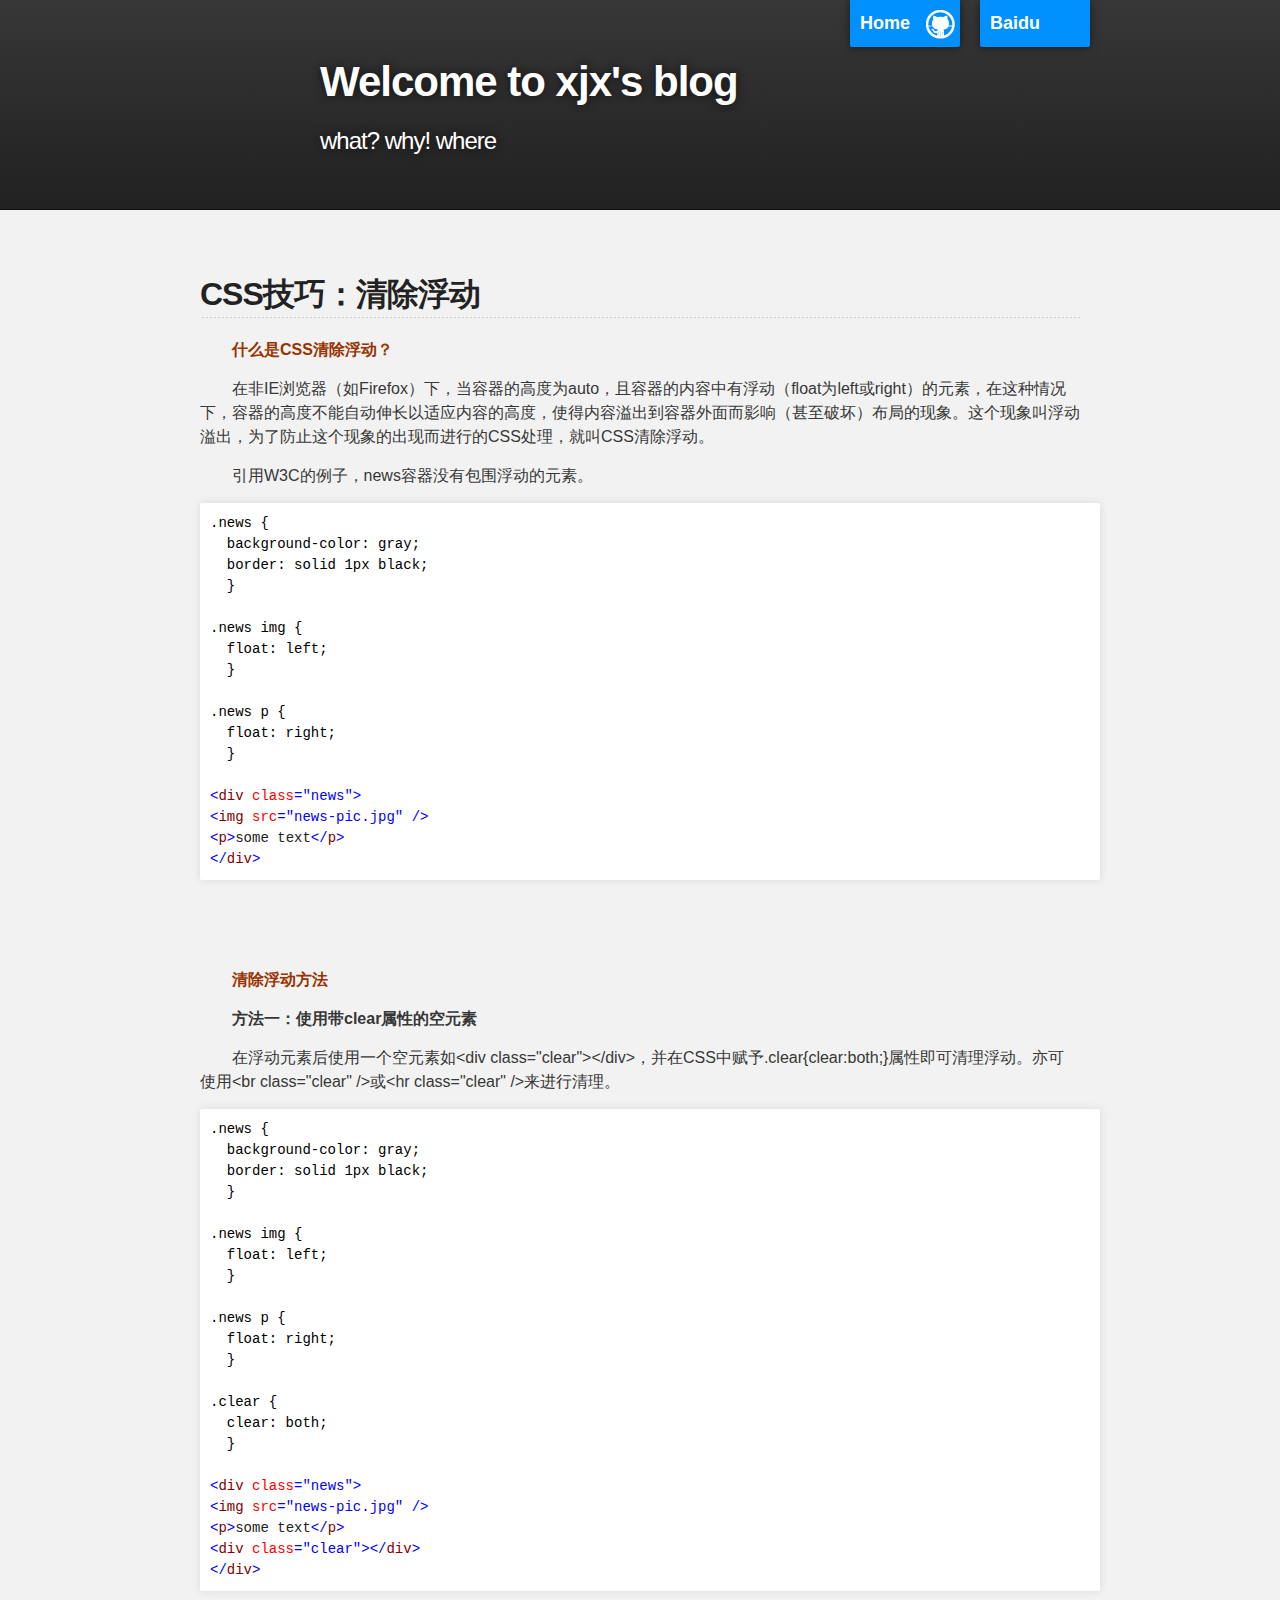
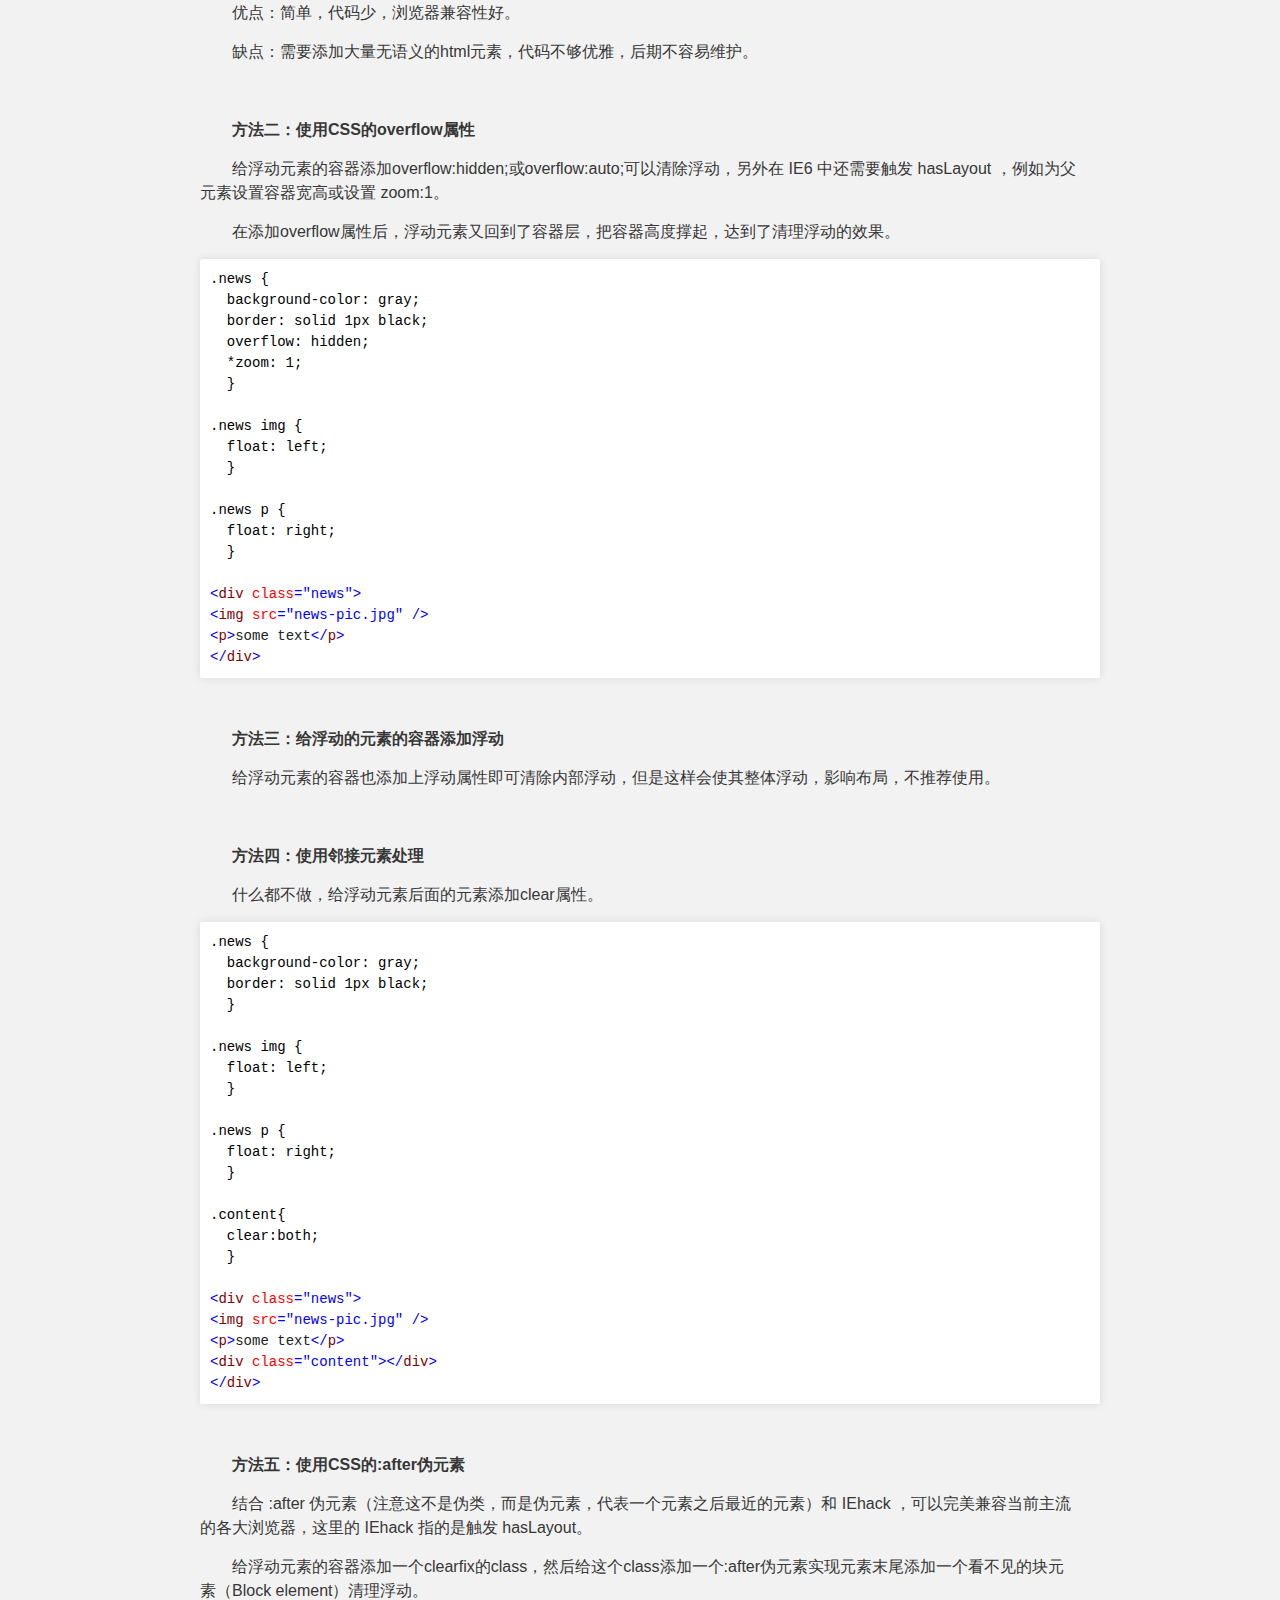
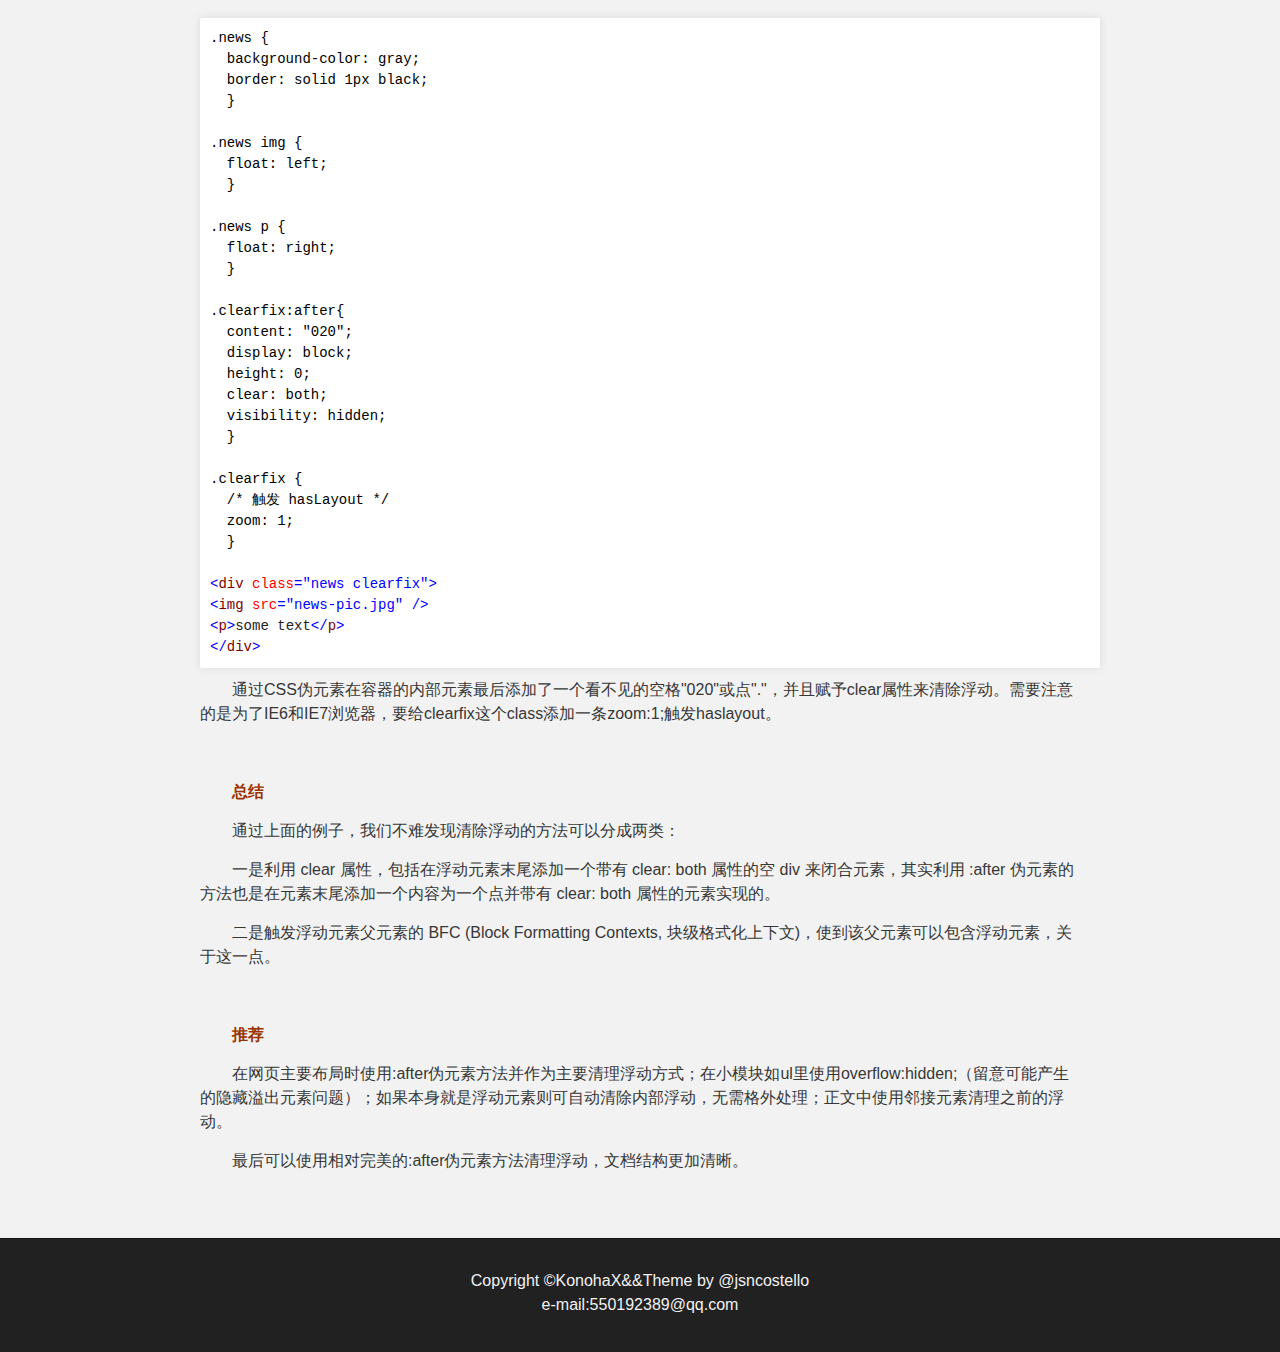
==== commit 65fcc61b: "Update first-blog.html" ====
--- a/first-blog.html
+++ b/first-blog.html
@@ -19,7 +19,7 @@
         <a id="home" href="https://github.com/Konohaxjx/1">Home</a>
         <a id="baidu" href="http://www.baidu.com">Baidu</a>
 
-        <h1 id="project_title">Welcome to xjx's web page</h1>
+        <h1 id="project_title">Welcome to xjx's blog</h1>
         <h2 id="project_tagline">what? why! where</h2>
 
     </header>
--- a/stylesheets/stylesheet.css
+++ b/stylesheets/stylesheet.css
@@ -353,6 +353,16 @@
 #inner p{
   text-indent:2em;
 }
+#inner a:hover{
+  text-decoration: none;
+}
+#inner a h2:hover{
+  color: #9c9c9c;
+}
+#cssid{
+  width: 300px;
+  height: 160px;
+}
 #left-content{
   width: 150px;
   position: relative;
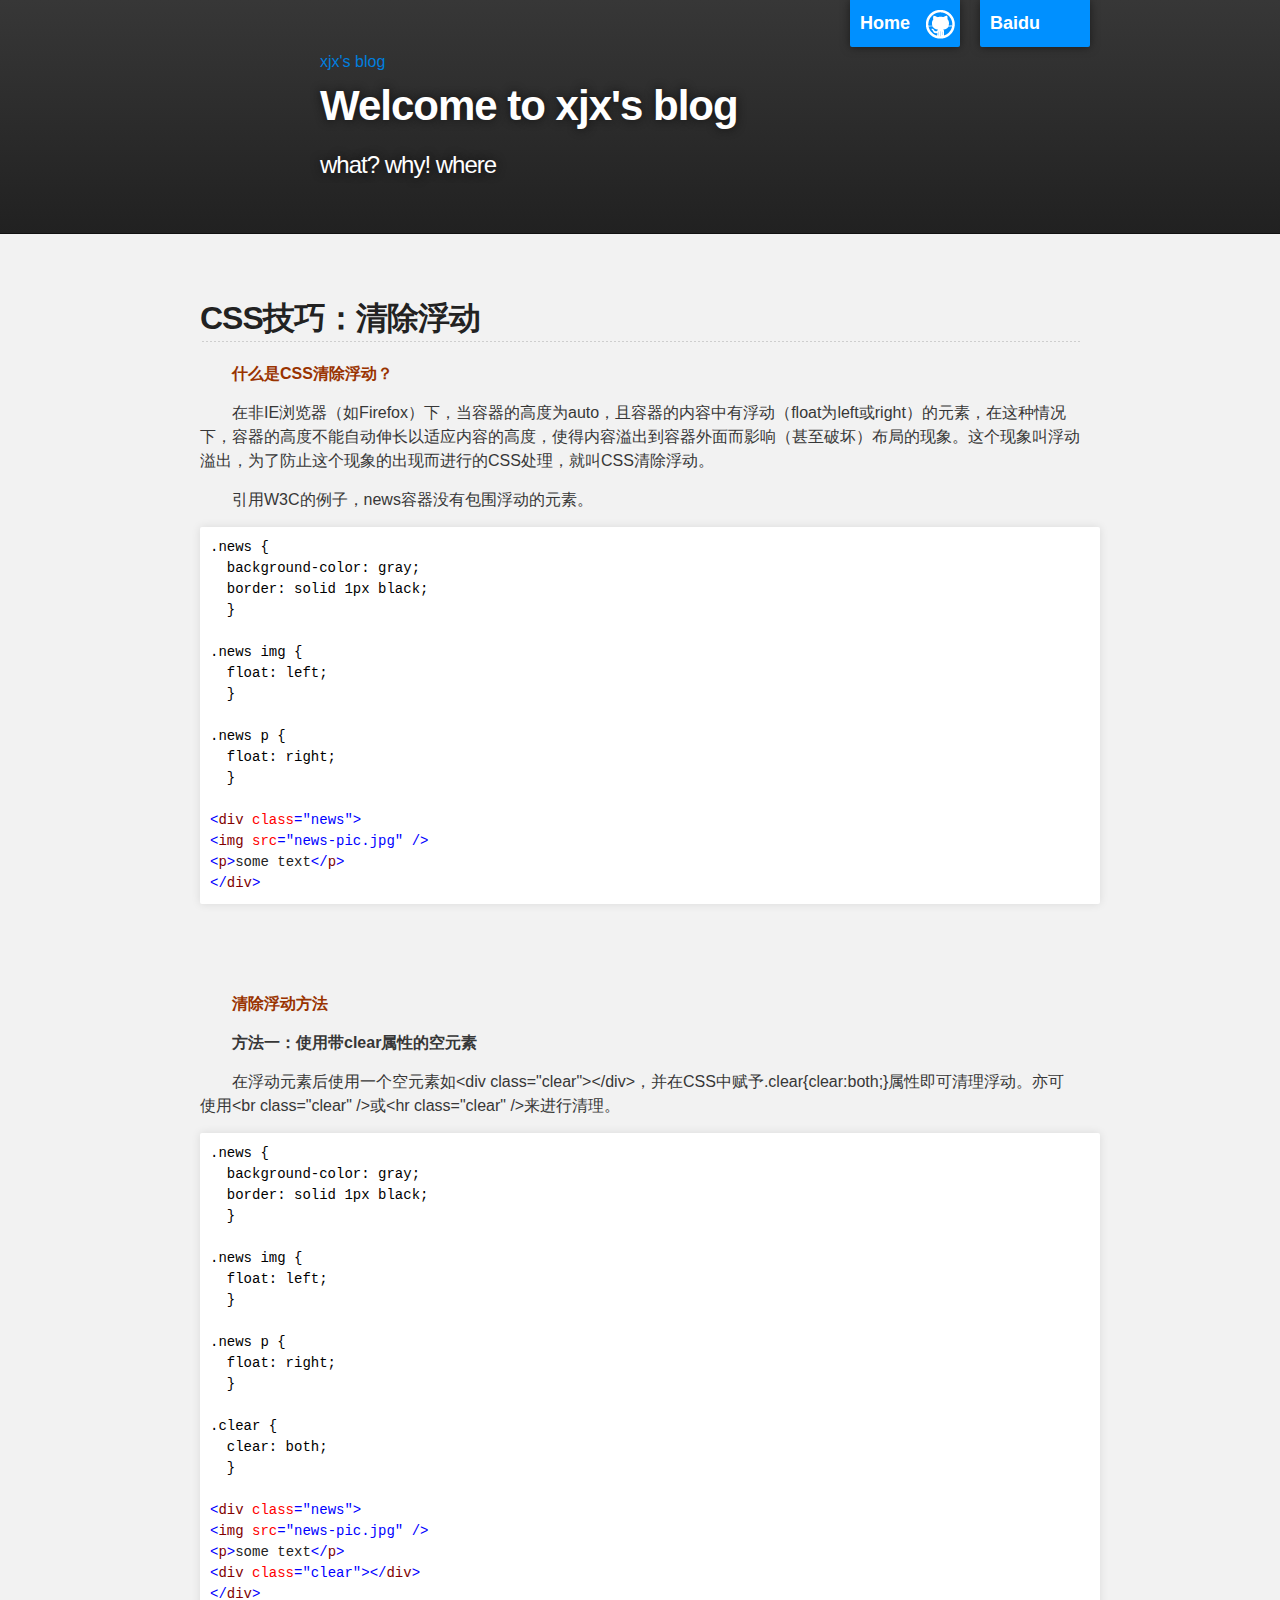
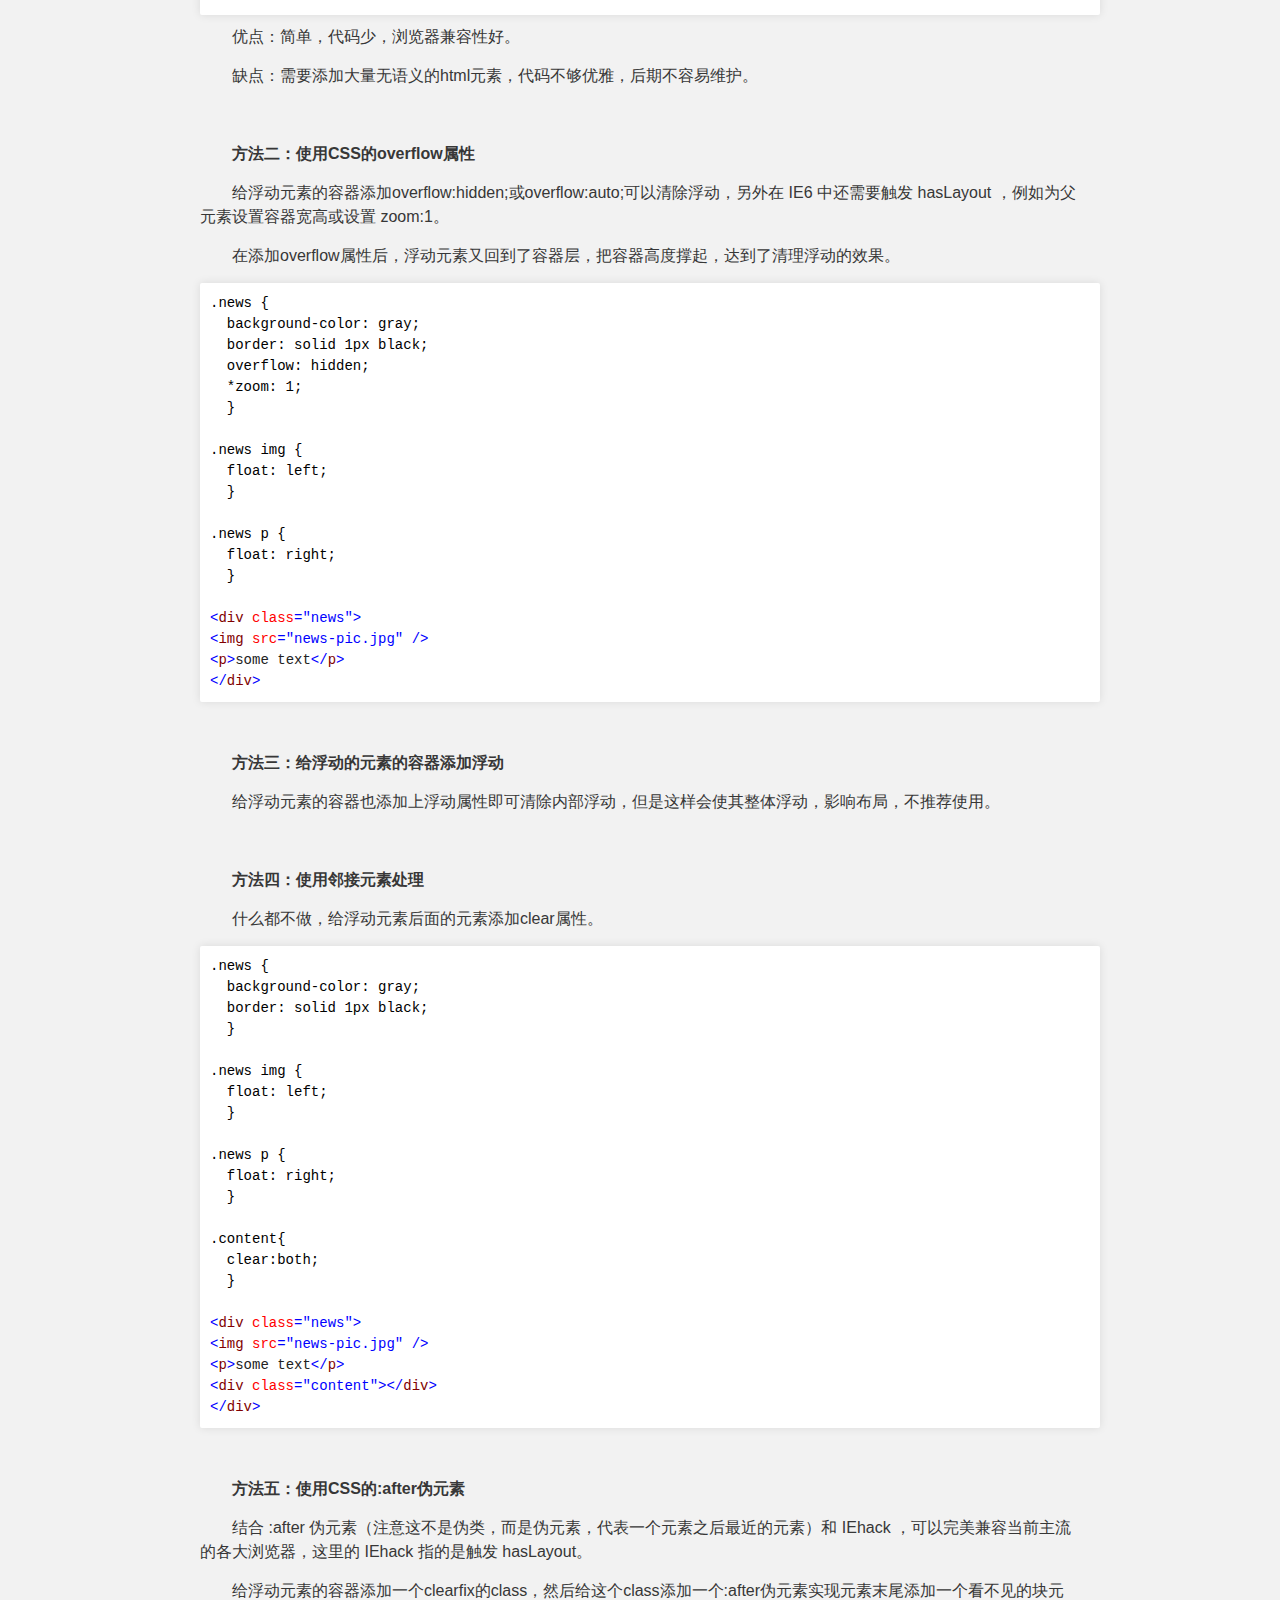
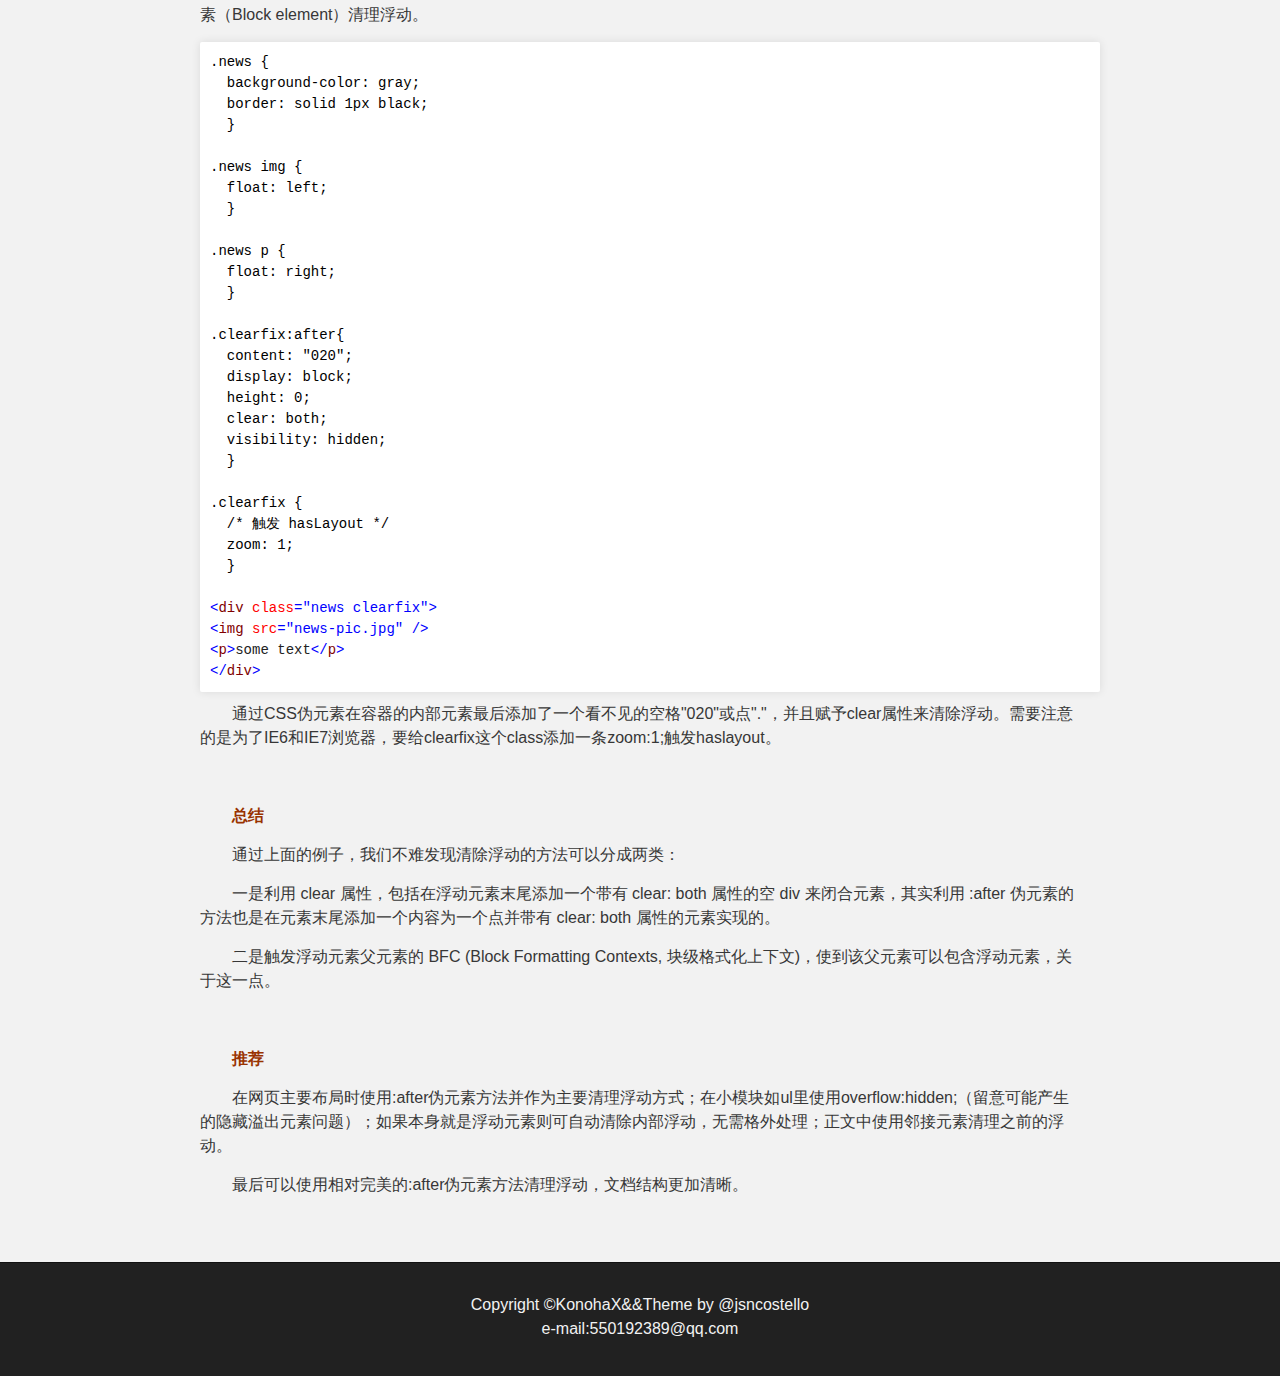
==== commit 10503565: "Update first-blog.html" ====
--- a/first-blog.html
+++ b/first-blog.html
@@ -16,6 +16,7 @@
 <!-- HEADER -->
 <div id="header_wrap" class="outer">
     <header class="inner">
+        <a href="https://konohaxjx.github.io/1/" id="index">xjx's blog</a>
         <a id="home" href="https://github.com/Konohaxjx/1">Home</a>
         <a id="baidu" href="http://www.baidu.com">Baidu</a>
 
